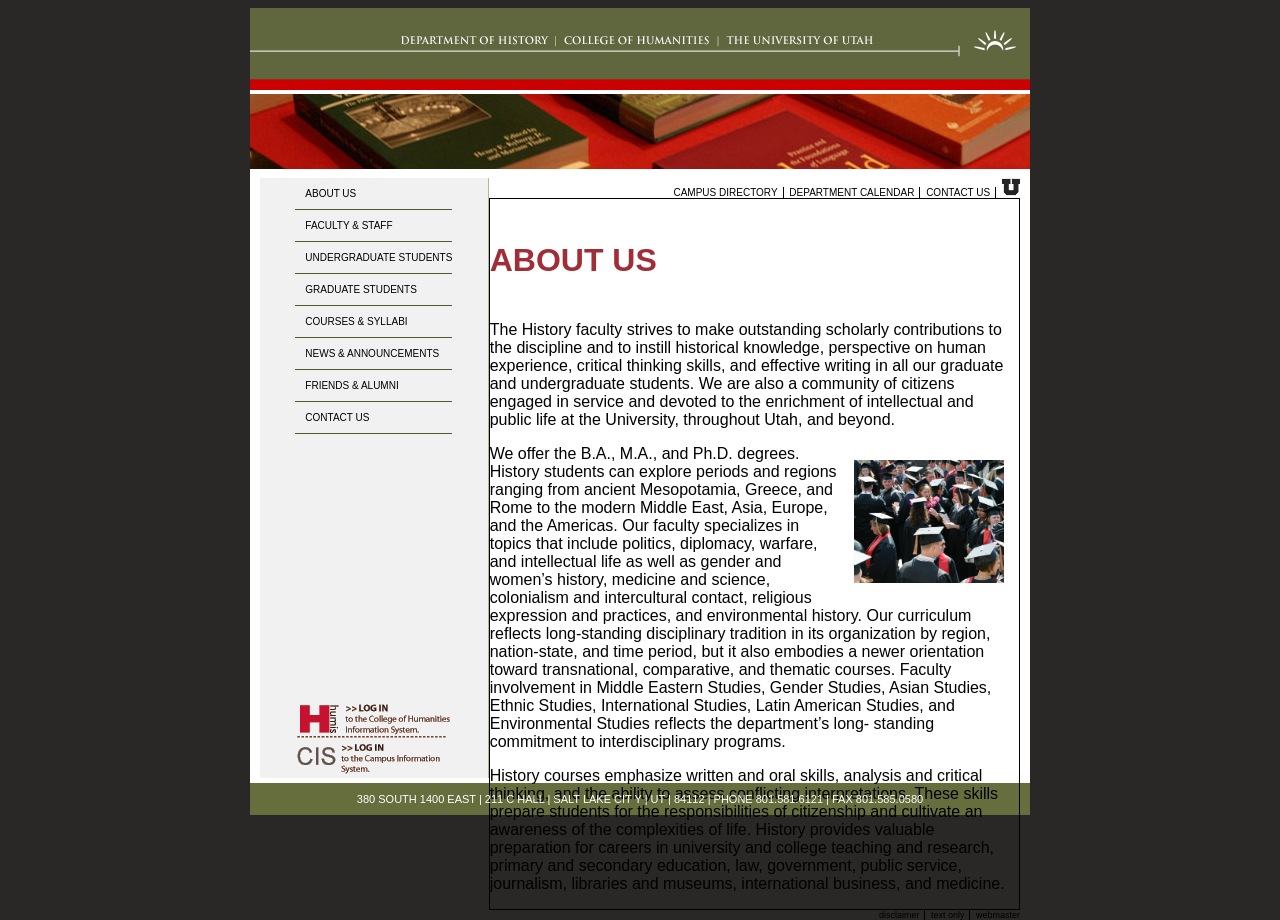
==== about-us.html @ d038ff9d "Created new typography.css ro store common text files; refactored existing stylesheets for better or" ====
<!DOCTYPE html>
<html lang="en">
<head>
    <meta charset="UTF-8">
    <title>Humis inner pages layout</title>
    <link rel="stylesheet" href="stylesheets/inner-styles.css">
    <link rel="stylesheet" href="stylesheets/typography.css">

</head>
<body>

<section class="container">

    <header>
        <img src="files/historyHeader.gif" alt="History Homepage"/>
       <img src="files/histBooks01.jpg" alt="History Homepage"/>
    </header>

    <section class="middle">

        <section class ="left">
            <nav>
                <a href="#">About us</a>
                <a href="#">Faculty &amp; staff </a>
                <a href="#">Undergraduate students</a>
                <a href="#">Graduate students</a>
                <a href="#">Courses &amp; syllabi </a>
                <a href="#">News &amp; announcements</a>
                <a href="#">Friends &amp; alumni</a>
                <a href="#">Contact us</a>
            </nav>


            <div class="links">
                <a href="#">
                    <img src="files/login-humis.gif" alt="Log into HUMIS"/>
                </a>

                <a href="#">
                    <img src="files/login-cis.gif" alt="Log into CIS"/>
                </a>

            </div>

        </section>


        <section class = "right">
            <nav class = top-nav>
                <a href="#">Campus directory</a>
                <a href="#">Department calendar</a>
                <a href="#">Contact us</a>
                <a href="#">
                    <img src="files/u_small.gif" alt="U of U Logo"/>
                </a>
            </nav>

            <main>
                <h1>ABOUT US</h1>
                <p>The History faculty strives to make outstanding scholarly contributions to the discipline
                and to instill historical knowledge, perspective on human experience, critical thinking
                skills, and effective writing in all our graduate and undergraduate students. We are
                also a community of citizens engaged in service and devoted to the enrichment of
                intellectual and public life at the University, throughout Utah, and beyond.
                </p>

                <img class="pull-right" src="files/students-graduating.png" alt="Students graduating"/>

                <p> We offer the B.A., M.A., and Ph.D. degrees. History
                students can explore periods and regions ranging
                from ancient Mesopotamia, Greece, and Rome to the
                modern Middle East, Asia, Europe, and the Americas.
                Our faculty specializes in topics that include politics,
                diplomacy, warfare, and intellectual life as well as
                gender and women’s history, medicine and science,
                colonialism and intercultural contact, religious
                expression and practices, and environmental history.
                Our curriculum reflects long-standing disciplinary
                tradition in its organization by region, nation-state,
                and time period, but it also embodies a newer
                orientation toward transnational, comparative, and
                thematic courses. Faculty involvement in Middle
                Eastern Studies, Gender Studies, Asian Studies, Ethnic Studies, International Studies,
                Latin American Studies, and Environmental Studies reflects the department’s long-
                standing commitment to interdisciplinary programs.
                    </p>
                <p>
                History courses emphasize written and oral skills, analysis and critical thinking, and
                the ability to assess conflicting interpretations. These skills prepare students for the
                responsibilities of citizenship and cultivate an awareness of the complexities of life.
                History provides valuable preparation for careers in university and college teaching
                and research, primary and secondary education, law, government, public service,
                journalism, libraries and museums, international business, and medicine.
                </p>
            </main>

            <nav class = "bottom-nav">
                <a href="#">Disclaimer</a>
                <a href="#">Text only</a>
                <a href="#">Webmaster</a>
            </nav>

        </section>

    </section>

    <footer>
        380 SOUTH 1400 EAST | 211 C HALL | SALT LAKE CIT Y | UT | 84112 | PHONE 801.581.6121 | FAX 801.585.0580
    </footer>
</section>

</body>
</html>
---- stylesheets/inner-styles.css ----
:root {
    --green: #676E3D
}

body {
    background-color: #292827;
    font-family: Arial, Helvetica, sans-serif;
    display: flex;
    justify-content: center;

    section.container {
        background-color: #fff;
        width: 780px;
        min-height: 600px;

        section.middle{
            display: flex;
            padding: 5px 10px;
            section{
                &.left{
                    width: 30%;
                    background-color: #F2F1F1;
                    display: flex;
                    flex-direction: column;
                    justify-content: space-between;
                    align-items: center;
                    border-right: #B4B697 1px solid;

                    nav {
                        a {
                            display: block;
                            color: black;
                            text-decoration: none;
                            border-bottom: 1.5px solid #505A2F;
                            text-transform: uppercase;
                            padding: 10px 0 10px 10px;
                            font-size: 10px;

                            &:hover {
                                background-color: #505A2F;
                                color: white;
                            }

                        }
                    }

                    .links{
                        display: flex;
                        flex-direction: column;
                    }
                }
                &.right{
                    width: 70%;
                    height: 600px;
                    display: flex;
                    justify-content: space-between;
                    flex-direction: column;

                    nav{
                        text-align: right;
                        gap: 5px;
                        font-size: 10px;
                        a {
                            color: black;
                            text-decoration: none;
                            border-right: 1px solid black;
                            padding-right: 5px;
                            margin-left: 3px;

                            &:hover { /*Pseudoclass*/
                                text-decoration: underline;
                            }
                            &:last-of-type {
                                border-right: none;
                                padding-right: unset;
                            }
                        }

                        &.top-nav{
                            text-transform: uppercase;
                        }

                        &.bottom-nav{
                            text-transform: lowercase;
                            font-size: 9px;
                        }
                    }

                main{
                    border: 1px solid black;
                img{
                    &.pull-right{
                        float: right;
                        width: 150px;
                        margin: 15px;
                    }
                }

                }



                }
            }

        }

        footer{
            background-color: var(--green);
            color: white;
            font-size: 11px;
            text-align: center;
            padding: 10px 0

        }
    }
}
---- stylesheets/typography.css ----
:root{
    --burgundy: #A12D37
}

h1 {
    color: var(--burgundy);
    font-size: 2rem
}
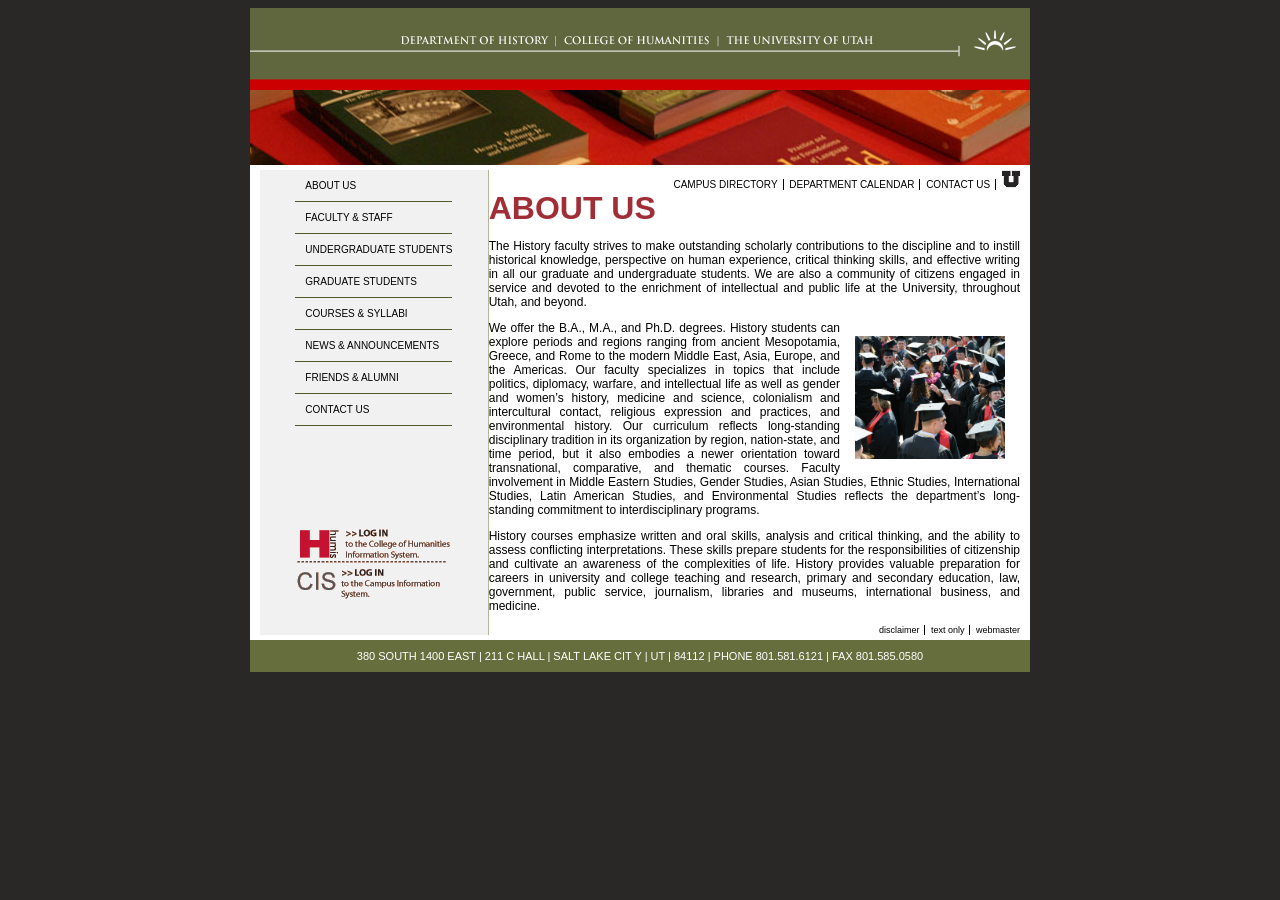
==== commit 18ccf8b0: "Changed headers, linked style sheet, added links Remember to rescreenshot students-graduating.png" ====
--- a/about-us.html
+++ b/about-us.html
@@ -12,7 +12,9 @@
 <section class="container">
 
     <header>
+        <a href="index.html">
         <img src="files/historyHeader.gif" alt="History Homepage"/>
+        </a>
        <img src="files/histBooks01.jpg" alt="History Homepage"/>
     </header>
 
@@ -56,7 +58,7 @@
             </nav>
 
             <main>
-                <h1>ABOUT US</h1>
+                <h2>ABOUT US</h2>
                 <p>The History faculty strives to make outstanding scholarly contributions to the discipline
                 and to instill historical knowledge, perspective on human experience, critical thinking
                 skills, and effective writing in all our graduate and undergraduate students. We are
--- a/stylesheets/inner-styles.css
+++ b/stylesheets/inner-styles.css
@@ -12,6 +12,12 @@
         background-color: #fff;
         width: 780px;
         min-height: 600px;
+
+        header{
+            img{
+                display: block;
+            }
+        }
 
         section.middle{
             display: flex;
@@ -47,11 +53,12 @@
                     .links{
                         display: flex;
                         flex-direction: column;
+                        margin-bottom: 2rem;
                     }
                 }
                 &.right{
                     width: 70%;
-                    height: 600px;
+                   /* height: 600px;*/
                     display: flex;
                     justify-content: space-between;
                     flex-direction: column;
@@ -87,7 +94,6 @@
                     }
 
                 main{
-                    border: 1px solid black;
                 img{
                     &.pull-right{
                         float: right;
--- a/stylesheets/typography.css
+++ b/stylesheets/typography.css
@@ -2,7 +2,42 @@
     --burgundy: #A12D37
 }
 
-h1 {
-    color: var(--burgundy);
-    font-size: 2rem
+body {
+    font-size: 16px;
+
+    h1, h2, h3, h4, h5, h6 {
+        color: var(--burgundy);
+        margin-top: 0 ;
+    }
+
+    h1, h2, h3 {text-transform: uppercase;}
+
+    h1 {
+        font-size: 3rem;
+        border-bottom: 6px solid var(--burgundy);
+    }
+
+    h2 {
+        font-size: 2rem;
+        margin-bottom: 0.5rem;
+    }
+
+    h3{ font-size: 1.875rem;
+    }
+
+    h4{ font-size: 1.5rem;
+    }
+
+    h5{ font-size: 1.25rem;
+    }
+
+    h6{ font-size: 1rem;
+    }
+
+    p {
+        text-align: justify;
+        font-size: 0.75rem;
+    }
+
+
 }
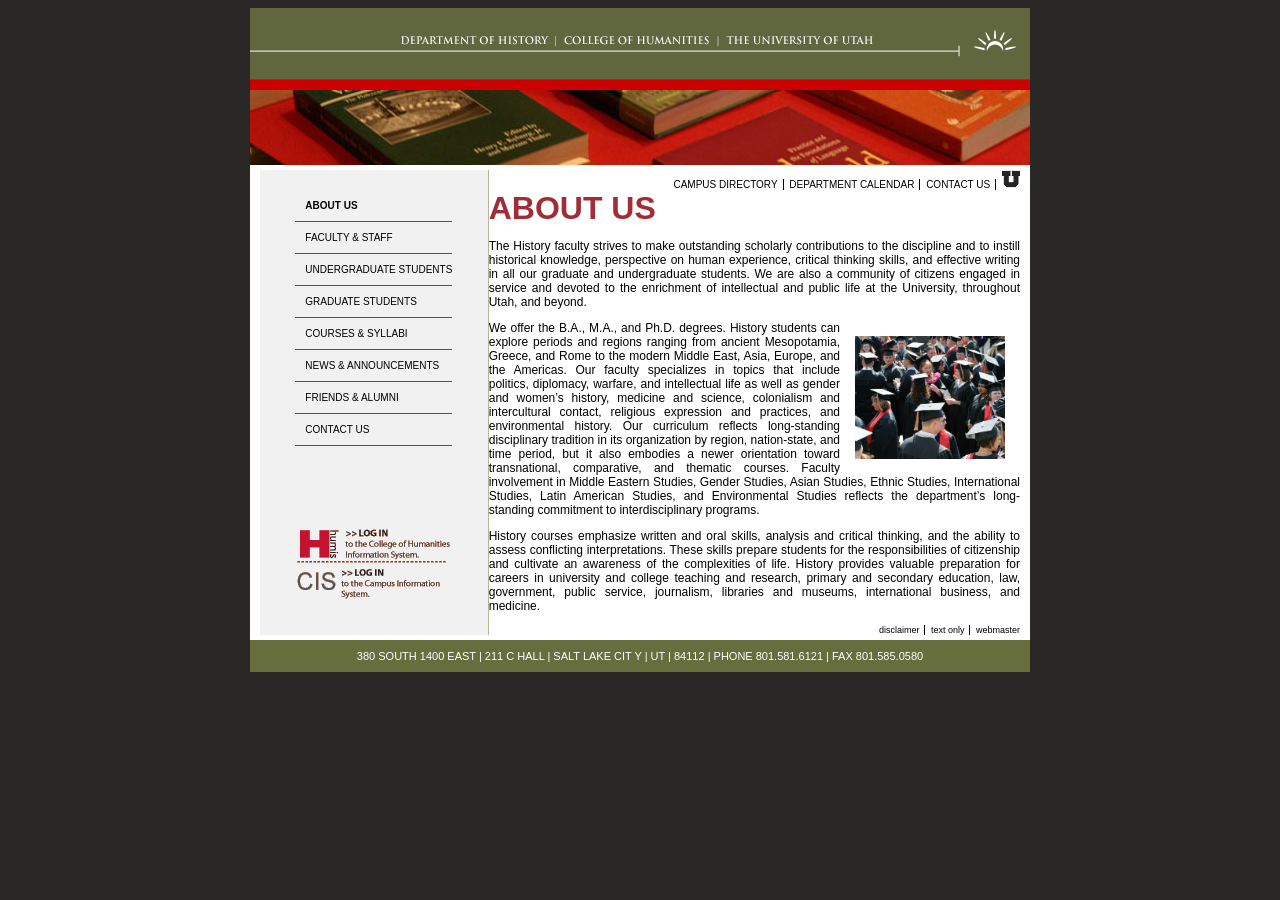
==== commit 51242942: "Added new contact us page and made active links Remember to rescreenshot students-graduating.png" ====
--- a/about-us.html
+++ b/about-us.html
@@ -22,14 +22,14 @@
 
         <section class ="left">
             <nav>
-                <a href="#">About us</a>
+                <a href="about-us.html" class="active">About us</a>
                 <a href="#">Faculty &amp; staff </a>
                 <a href="#">Undergraduate students</a>
                 <a href="#">Graduate students</a>
                 <a href="#">Courses &amp; syllabi </a>
                 <a href="#">News &amp; announcements</a>
                 <a href="#">Friends &amp; alumni</a>
-                <a href="#">Contact us</a>
+                <a href="contact-us.html">Contact us</a>
             </nav>
 
 
@@ -51,7 +51,7 @@
             <nav class = top-nav>
                 <a href="#">Campus directory</a>
                 <a href="#">Department calendar</a>
-                <a href="#">Contact us</a>
+                <a href="contact-us.html">Contact us</a>
                 <a href="#">
                     <img src="files/u_small.gif" alt="U of U Logo"/>
                 </a>
--- a/stylesheets/inner-styles.css
+++ b/stylesheets/inner-styles.css
@@ -33,6 +33,8 @@
                     border-right: #B4B697 1px solid;
 
                     nav {
+                        margin-top: 20px;
+
                         a {
                             display: block;
                             color: black;
@@ -45,6 +47,10 @@
                             &:hover {
                                 background-color: #505A2F;
                                 color: white;
+                            }
+
+                            &.active{
+                                font-weight: bold;
                             }
 
                         }
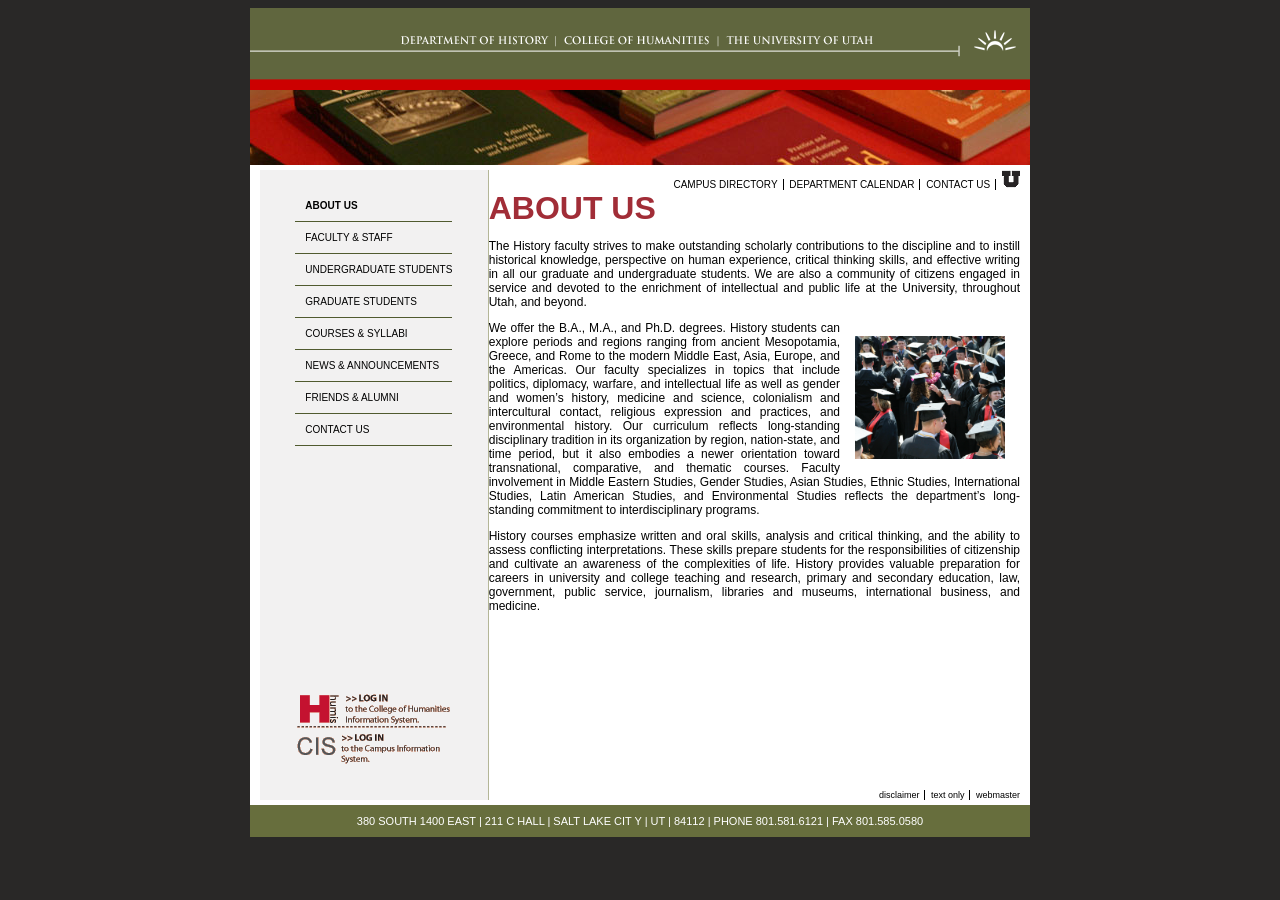
==== commit 25f744a9: "Gave top and bottom nav a second class of secondary, finished up contact us page. Added fellowship a" ====
--- a/about-us.html
+++ b/about-us.html
@@ -48,7 +48,7 @@
 
 
         <section class = "right">
-            <nav class = top-nav>
+            <nav class = "secondary top-nav">
                 <a href="#">Campus directory</a>
                 <a href="#">Department calendar</a>
                 <a href="contact-us.html">Contact us</a>
@@ -96,7 +96,7 @@
                 </p>
             </main>
 
-            <nav class = "bottom-nav">
+            <nav class = "secondary bottom-nav">
                 <a href="#">Disclaimer</a>
                 <a href="#">Text only</a>
                 <a href="#">Webmaster</a>
--- a/stylesheets/inner-styles.css
+++ b/stylesheets/inner-styles.css
@@ -32,7 +32,7 @@
                     align-items: center;
                     border-right: #B4B697 1px solid;
 
-                    nav {
+                  nav {
                         margin-top: 20px;
 
                         a {
@@ -69,7 +69,7 @@
                     justify-content: space-between;
                     flex-direction: column;
 
-                    nav{
+                    nav.secondary {
                         text-align: right;
                         gap: 5px;
                         font-size: 10px;
@@ -100,6 +100,7 @@
                     }
 
                 main{
+                    min-height: 600px;
                 img{
                     &.pull-right{
                         float: right;
--- a/stylesheets/typography.css
+++ b/stylesheets/typography.css
@@ -23,6 +23,7 @@
     }
 
     h3{ font-size: 1.875rem;
+        margin-bottom: 0.5rem;
     }
 
     h4{ font-size: 1.5rem;
@@ -31,7 +32,10 @@
     h5{ font-size: 1.25rem;
     }
 
-    h6{ font-size: 1rem;
+    h6{
+        font-size: 1rem;
+        margin-top: 1rem;
+        margin-bottom: 0;
     }
 
     p {
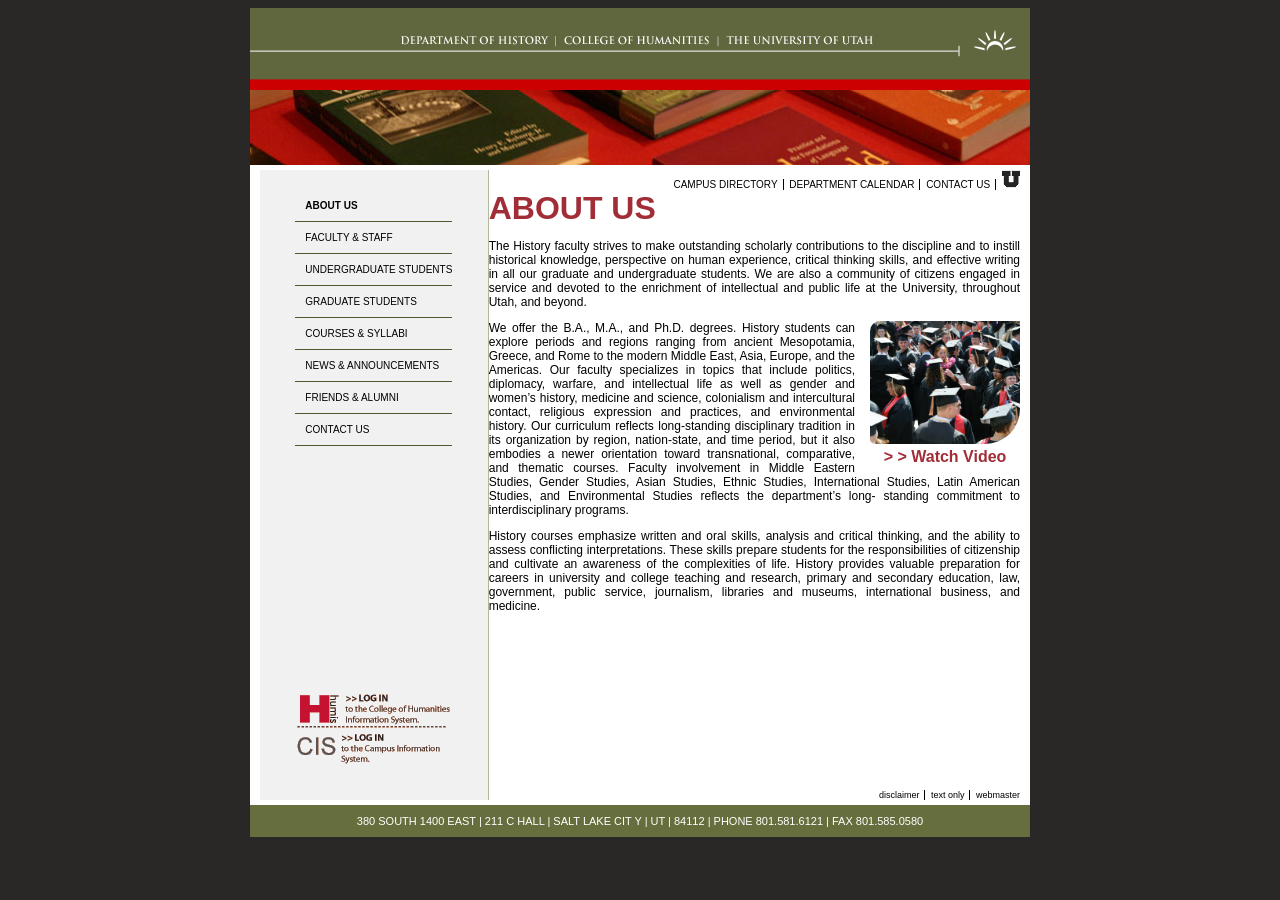
==== commit fa550796: "Fancified main image stying" ====
--- a/about-us.html
+++ b/about-us.html
@@ -5,6 +5,7 @@
     <title>Humis inner pages layout</title>
     <link rel="stylesheet" href="stylesheets/inner-styles.css">
     <link rel="stylesheet" href="stylesheets/typography.css">
+    <link rel="stylesheet" href="stylesheets/images.css">
 
 </head>
 <body>
@@ -66,7 +67,10 @@
                 intellectual and public life at the University, throughout Utah, and beyond.
                 </p>
 
-                <img class="pull-right" src="files/students-graduating.png" alt="Students graduating"/>
+                <aside class="pull right">
+                    <img src="files/students-graduating.png" alt="Students graduating"/>
+                   <h6> > > Watch Video </h6>
+                </aside>
 
                 <p> We offer the B.A., M.A., and Ph.D. degrees. History
                 students can explore periods and regions ranging
--- a/stylesheets/inner-styles.css
+++ b/stylesheets/inner-styles.css
@@ -101,13 +101,7 @@
 
                 main{
                     min-height: 600px;
-                img{
-                    &.pull-right{
-                        float: right;
-                        width: 150px;
-                        margin: 15px;
-                    }
-                }
+
 
                 }
 
--- a/stylesheets/typography.css
+++ b/stylesheets/typography.css
@@ -34,7 +34,6 @@
 
     h6{
         font-size: 1rem;
-        margin-top: 1rem;
         margin-bottom: 0;
     }
 
--- a/stylesheets/images.css
+++ b/stylesheets/images.css
@@ -0,0 +1,38 @@
+main {
+
+    aside.pull {
+        display: inline-block;
+        max-width: 150px;
+
+    > img {
+        width: 100%;
+    }
+
+        &.left {
+            float: left;
+            margin: 0 15px 5px 0;
+            img {
+                border-radius: 10px 0 35px 5px;
+            }
+        }
+
+        &.right {
+            float: right;
+            margin: 0 0 5px 15px;
+            img{
+                border-radius: 10px 0 35px 5px;
+            }
+        }
+
+        h6 {
+            text-align: center;
+        }
+
+        &:hover {
+            h6{
+                text-decoration: underline;
+            }
+        }
+    }
+
+}
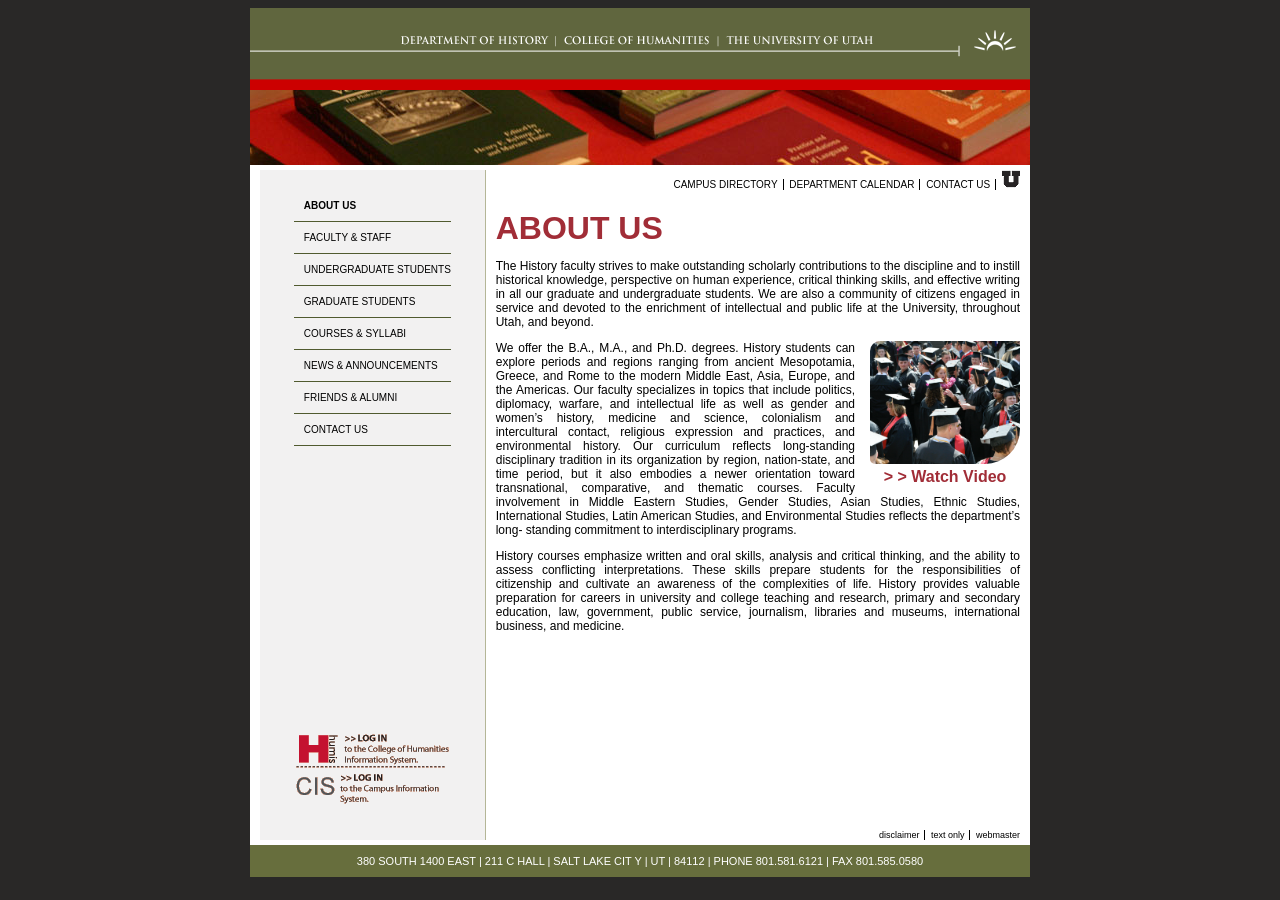
==== commit 54a97c63: "Polished up the home and staff pages." ====
--- a/about-us.html
+++ b/about-us.html
@@ -14,17 +14,17 @@
 
     <header>
         <a href="index.html">
-        <img src="files/historyHeader.gif" alt="History Homepage"/>
+            <img src="files/historyHeader.gif" alt="History Homepage"/>
         </a>
-       <img src="files/histBooks01.jpg" alt="History Homepage"/>
+        <img src="files/histBooks01.jpg" alt="History Homepage"/>
     </header>
 
     <section class="middle">
 
-        <section class ="left">
+        <section class="left">
             <nav>
                 <a href="about-us.html" class="active">About us</a>
-                <a href="#">Faculty &amp; staff </a>
+                <a href="staff.html">Faculty &amp; staff </a>
                 <a href="#">Undergraduate students</a>
                 <a href="#">Graduate students</a>
                 <a href="#">Courses &amp; syllabi </a>
@@ -48,8 +48,8 @@
         </section>
 
 
-        <section class = "right">
-            <nav class = "secondary top-nav">
+        <section class="right">
+            <nav class="secondary top-nav">
                 <a href="#">Campus directory</a>
                 <a href="#">Department calendar</a>
                 <a href="contact-us.html">Contact us</a>
@@ -61,46 +61,46 @@
             <main>
                 <h2>ABOUT US</h2>
                 <p>The History faculty strives to make outstanding scholarly contributions to the discipline
-                and to instill historical knowledge, perspective on human experience, critical thinking
-                skills, and effective writing in all our graduate and undergraduate students. We are
-                also a community of citizens engaged in service and devoted to the enrichment of
-                intellectual and public life at the University, throughout Utah, and beyond.
+                    and to instill historical knowledge, perspective on human experience, critical thinking
+                    skills, and effective writing in all our graduate and undergraduate students. We are
+                    also a community of citizens engaged in service and devoted to the enrichment of
+                    intellectual and public life at the University, throughout Utah, and beyond.
                 </p>
 
                 <aside class="pull right">
                     <img src="files/students-graduating.png" alt="Students graduating"/>
-                   <h6> > > Watch Video </h6>
+                    <h6> > > Watch Video </h6>
                 </aside>
 
                 <p> We offer the B.A., M.A., and Ph.D. degrees. History
-                students can explore periods and regions ranging
-                from ancient Mesopotamia, Greece, and Rome to the
-                modern Middle East, Asia, Europe, and the Americas.
-                Our faculty specializes in topics that include politics,
-                diplomacy, warfare, and intellectual life as well as
-                gender and women’s history, medicine and science,
-                colonialism and intercultural contact, religious
-                expression and practices, and environmental history.
-                Our curriculum reflects long-standing disciplinary
-                tradition in its organization by region, nation-state,
-                and time period, but it also embodies a newer
-                orientation toward transnational, comparative, and
-                thematic courses. Faculty involvement in Middle
-                Eastern Studies, Gender Studies, Asian Studies, Ethnic Studies, International Studies,
-                Latin American Studies, and Environmental Studies reflects the department’s long-
-                standing commitment to interdisciplinary programs.
-                    </p>
+                    students can explore periods and regions ranging
+                    from ancient Mesopotamia, Greece, and Rome to the
+                    modern Middle East, Asia, Europe, and the Americas.
+                    Our faculty specializes in topics that include politics,
+                    diplomacy, warfare, and intellectual life as well as
+                    gender and women’s history, medicine and science,
+                    colonialism and intercultural contact, religious
+                    expression and practices, and environmental history.
+                    Our curriculum reflects long-standing disciplinary
+                    tradition in its organization by region, nation-state,
+                    and time period, but it also embodies a newer
+                    orientation toward transnational, comparative, and
+                    thematic courses. Faculty involvement in Middle
+                    Eastern Studies, Gender Studies, Asian Studies, Ethnic Studies, International Studies,
+                    Latin American Studies, and Environmental Studies reflects the department’s long-
+                    standing commitment to interdisciplinary programs.
+                </p>
                 <p>
-                History courses emphasize written and oral skills, analysis and critical thinking, and
-                the ability to assess conflicting interpretations. These skills prepare students for the
-                responsibilities of citizenship and cultivate an awareness of the complexities of life.
-                History provides valuable preparation for careers in university and college teaching
-                and research, primary and secondary education, law, government, public service,
-                journalism, libraries and museums, international business, and medicine.
+                    History courses emphasize written and oral skills, analysis and critical thinking, and
+                    the ability to assess conflicting interpretations. These skills prepare students for the
+                    responsibilities of citizenship and cultivate an awareness of the complexities of life.
+                    History provides valuable preparation for careers in university and college teaching
+                    and research, primary and secondary education, law, government, public service,
+                    journalism, libraries and museums, international business, and medicine.
                 </p>
             </main>
 
-            <nav class = "secondary bottom-nav">
+            <nav class="secondary bottom-nav">
                 <a href="#">Disclaimer</a>
                 <a href="#">Text only</a>
                 <a href="#">Webmaster</a>
--- a/stylesheets/inner-styles.css
+++ b/stylesheets/inner-styles.css
@@ -1,3 +1,8 @@
+@import 'images.css';
+@import 'typography.css';
+@import 'layouts.css';
+
+
 :root {
     --green: #676E3D
 }
@@ -13,17 +18,20 @@
         width: 780px;
         min-height: 600px;
 
-        header{
-            img{
+        header {
+            img {
                 display: block;
             }
         }
 
-        section.middle{
+        section.middle {
             display: flex;
             padding: 5px 10px;
-            section{
-                &.left{
+            justify-content: space-between;
+            gap: 10px;
+
+            section {
+                &.left {
                     width: 30%;
                     background-color: #F2F1F1;
                     display: flex;
@@ -32,7 +40,7 @@
                     align-items: center;
                     border-right: #B4B697 1px solid;
 
-                  nav {
+                    nav {
                         margin-top: 20px;
 
                         a {
@@ -49,22 +57,23 @@
                                 color: white;
                             }
 
-                            &.active{
+                            &.active {
                                 font-weight: bold;
                             }
 
                         }
                     }
 
-                    .links{
+                    .links {
                         display: flex;
                         flex-direction: column;
                         margin-bottom: 2rem;
                     }
                 }
-                &.right{
+
+                &.right {
                     width: 70%;
-                   /* height: 600px;*/
+                    /* height: 600px;*/
                     display: flex;
                     justify-content: space-between;
                     flex-direction: column;
@@ -73,6 +82,7 @@
                         text-align: right;
                         gap: 5px;
                         font-size: 10px;
+
                         a {
                             color: black;
                             text-decoration: none;
@@ -83,36 +93,41 @@
                             &:hover { /*Pseudoclass*/
                                 text-decoration: underline;
                             }
+
                             &:last-of-type {
                                 border-right: none;
                                 padding-right: unset;
                             }
+
+                            &.active {
+                                font-weight: bold;
+
+                                &:hover {
+                                    text-decoration: none;
+                                }
+                            }
                         }
 
-                        &.top-nav{
+                        &.top-nav {
                             text-transform: uppercase;
                         }
 
-                        &.bottom-nav{
+                        &.bottom-nav {
                             text-transform: lowercase;
                             font-size: 9px;
                         }
                     }
 
-                main{
-                    min-height: 600px;
-
-
-                }
-
-
-
+                    main {
+                        min-height: 600px;
+                        margin: 20px 0;
+                        /*border: 10px solid black;*/
+                    }
                 }
             }
-
         }
 
-        footer{
+        footer {
             background-color: var(--green);
             color: white;
             font-size: 11px;
--- a/stylesheets/typography.css
+++ b/stylesheets/typography.css
@@ -40,6 +40,23 @@
     p {
         text-align: justify;
         font-size: 0.75rem;
+
+        .shrug{
+            font-size: 1.25rem;
+            color: var(--burgundy);
+            font-weight: bold;
+        }
+
+        &.learn-more{
+            text-align: right;
+
+            a{
+                &:hover{
+                    text-decoration: underline;
+                    color: var(--burgundy);
+                }
+            }
+        }
     }
 
 
--- a/stylesheets/images.css
+++ b/stylesheets/images.css
@@ -4,13 +4,14 @@
         display: inline-block;
         max-width: 150px;
 
-    > img {
-        width: 100%;
-    }
+        > img {
+            width: 100%;
+        }
 
         &.left {
             float: left;
             margin: 0 15px 5px 0;
+
             img {
                 border-radius: 10px 0 35px 5px;
             }
@@ -19,7 +20,8 @@
         &.right {
             float: right;
             margin: 0 0 5px 15px;
-            img{
+
+            img {
                 border-radius: 10px 0 35px 5px;
             }
         }
@@ -29,10 +31,9 @@
         }
 
         &:hover {
-            h6{
+            h6 {
                 text-decoration: underline;
             }
         }
     }
-
 }
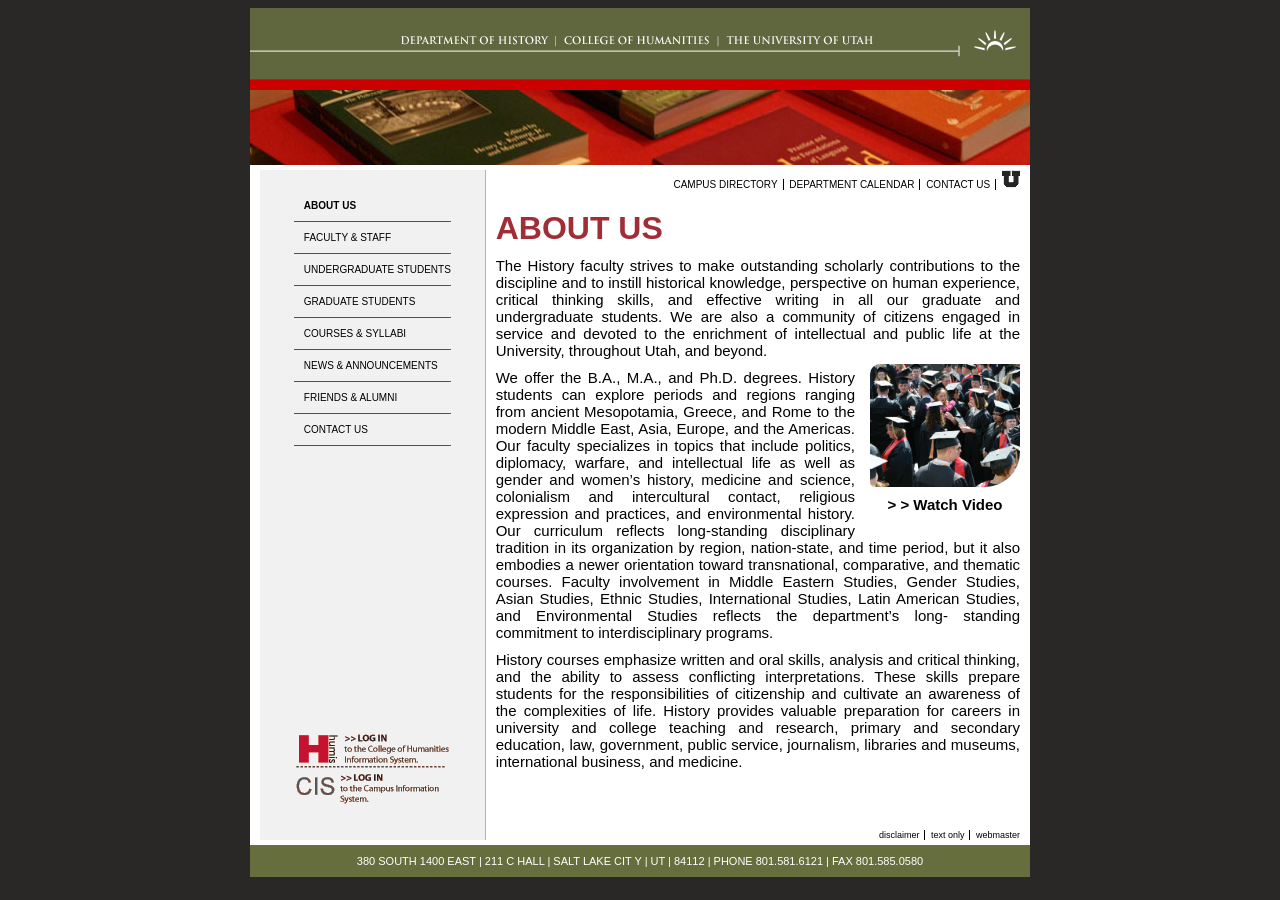
==== commit 5f5b58e1: "Completed remaining pages and polished older pages" ====
--- a/about-us.html
+++ b/about-us.html
@@ -25,11 +25,11 @@
             <nav>
                 <a href="about-us.html" class="active">About us</a>
                 <a href="staff.html">Faculty &amp; staff </a>
-                <a href="#">Undergraduate students</a>
-                <a href="#">Graduate students</a>
-                <a href="#">Courses &amp; syllabi </a>
-                <a href="#">News &amp; announcements</a>
-                <a href="#">Friends &amp; alumni</a>
+                <a href="undergrad.html">Undergraduate students</a>
+                <a href="grad.html">Graduate students</a>
+                <a href="courses.html">Courses &amp; syllabi </a>
+                <a href="news.html">News &amp; announcements</a>
+                <a href="friends.html">Friends &amp; alumni</a>
                 <a href="contact-us.html">Contact us</a>
             </nav>
 
--- a/stylesheets/inner-styles.css
+++ b/stylesheets/inner-styles.css
@@ -21,6 +21,7 @@
         header {
             img {
                 display: block;
+                width: 100%;
             }
         }
 
--- a/stylesheets/typography.css
+++ b/stylesheets/typography.css
@@ -5,7 +5,7 @@
 body {
     font-size: 16px;
 
-    h1, h2, h3, h4, h5, h6 {
+    h1, h2, h3, h4, h5 {
         color: var(--burgundy);
         margin-top: 0 ;
     }
@@ -13,7 +13,7 @@
     h1, h2, h3 {text-transform: uppercase;}
 
     h1 {
-        font-size: 3rem;
+        font-size: 2rem;
         border-bottom: 6px solid var(--burgundy);
     }
 
@@ -27,19 +27,25 @@
     }
 
     h4{ font-size: 1.5rem;
+        margin-bottom: 0.5rem;
     }
 
     h5{ font-size: 1.25rem;
+       margin: 10px 0 10px 0;
     }
 
     h6{
-        font-size: 1rem;
-        margin-bottom: 0;
+        font-size: 15px;
+        margin: 5px 0 5px 0;
     }
+
+
 
     p {
         text-align: justify;
-        font-size: 0.75rem;
+        font-size: 15px;
+        margin: 10px 0 5px 0;
+
 
         .shrug{
             font-size: 1.25rem;
@@ -47,16 +53,40 @@
             font-weight: bold;
         }
 
+        &.course {
+            font-weight: bold;
+            font-size: 13px;
+            margin: 0 0 0 0;
+        }
+
+        &.lecture{
+            font-weight: bold;
+            font-size: 15px;
+            margin: 10px 0 0 0;
+        }
+
+        &.prof{
+            font-style: italic;
+            margin: 0 0 0 0;
+        }
+
+
         &.learn-more{
-            text-align: right;
+            text-align: left;
+            color: var(--burgundy);
+            font-weight: bold;
+
 
             a{
+                color: var(--burgundy);
+                text-decoration: none;
+
                 &:hover{
                     text-decoration: underline;
-                    color: var(--burgundy);
                 }
             }
         }
+
     }
 
 
--- a/stylesheets/images.css
+++ b/stylesheets/images.css
@@ -23,6 +23,7 @@
 
             img {
                 border-radius: 10px 0 35px 5px;
+                max-width: 100%;
             }
         }
 
@@ -36,4 +37,5 @@
             }
         }
     }
+
 }
